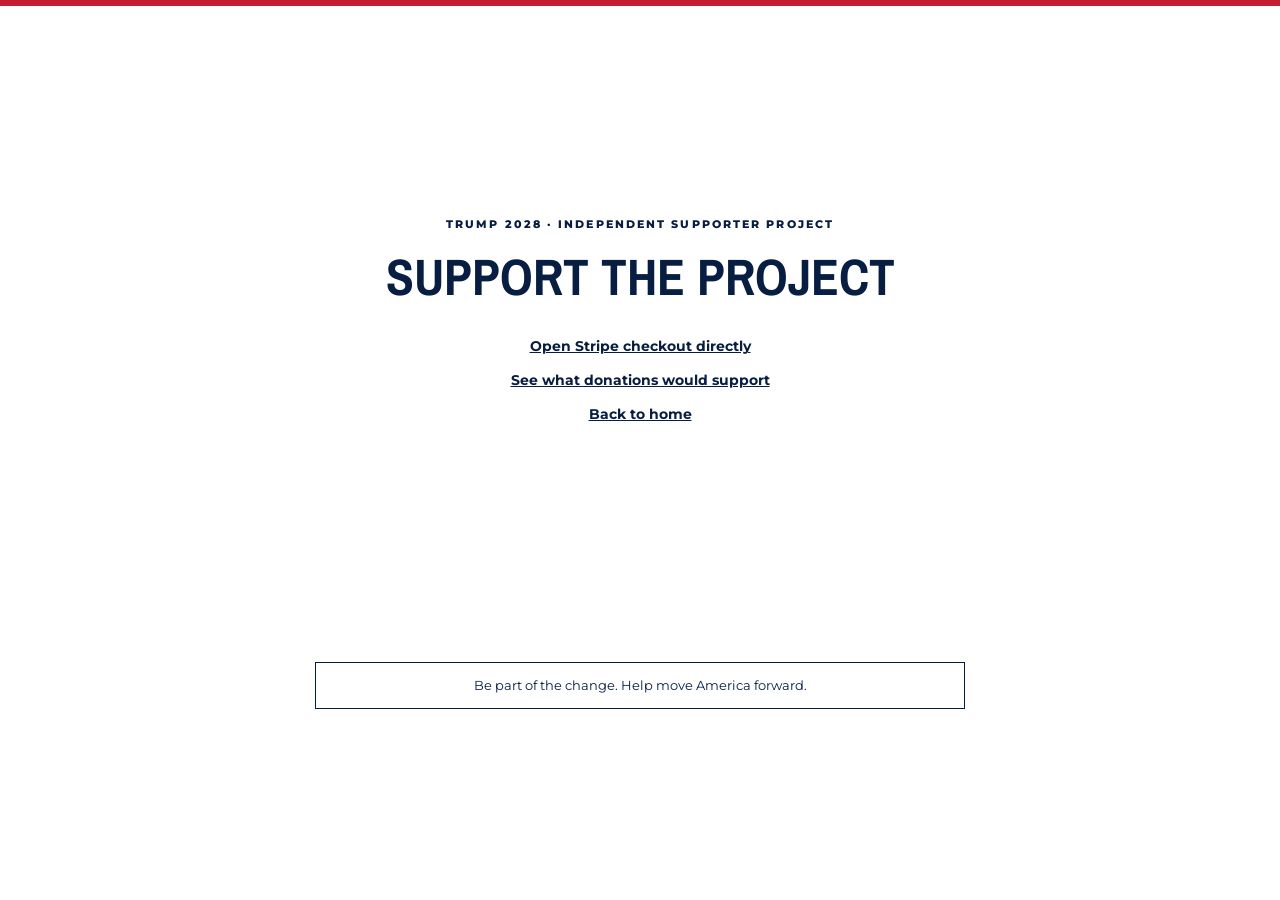
==== move-america-forward/donate.html @ dd056a46 "Publish Move America Forward site" ====
<!doctype html>
<html lang="en">
<head>
  <meta charset="utf-8">
  <meta name="viewport" content="width=device-width, initial-scale=1">
  <title>Donate | Trump 2028 Independent Supporters</title>
  <link rel="preconnect" href="https://fonts.googleapis.com">
  <link rel="preconnect" href="https://fonts.gstatic.com" crossorigin>
  <link href="https://fonts.googleapis.com/css2?family=Archivo+Narrow:wght@700&family=Montserrat:wght@400;700;800&display=swap" rel="stylesheet">
  <link rel="stylesheet" href="styles.css">
  <script async src="https://js.stripe.com/v3/buy-button.js"></script>
</head>
<body>
  <main class="hero donation">
    <p class="eyebrow">Trump 2028 · Independent supporter project</p>
    <h1>Support the project</h1>
    <stripe-buy-button
      buy-button-id="buy_btn_1Uc5rcQwLuqNEdrRE8H8QvVX"
      publishable-key="pk_live_51TeFRqQwLuqNEdrRaVD3mKqHga62owUghqVyFsw4wjbtwlgvg8CTITfxm9zbgMC7luNw6VAErfzcfX4duhsNfn9500XjIpqQ35">
    </stripe-buy-button>
    <a class="back-link" href="https://donate.stripe.com/5kQ14pdkR14Veub9UE8IU01">Open Stripe checkout directly</a>
    <a class="back-link" href="how.html#donations">See what donations would support</a>
    <a class="back-link" href="index.html">Back to home</a>
  </main>
  <footer>
    <p class="disclaimer">Be part of the change. Help move America forward.</p>
  </footer>
</body>
</html>
---- move-america-forward/styles.css ----
:root {
  color-scheme: light;
  --navy: #071d42;
  --red: #c41e30;
  --red-hover: #a31524;
  font-family: Montserrat, Arial, sans-serif;
  color: var(--navy);
  background: #fff;
}

* { box-sizing: border-box; }
body { margin: 0; }
h1, h2, p { margin: 0; }
a { color: inherit; }
:focus-visible { outline: 3px solid #5085e3; outline-offset: 4px; }

.hero {
  display: grid;
  justify-items: center;
  align-content: center;
  min-height: clamp(490px, 70svh, 740px);
  padding: 64px 20px 72px;
  text-align: center;
  border-top: 6px solid var(--red);
}

.eyebrow {
  font-size: .69rem;
  font-weight: 800;
  letter-spacing: .19em;
  text-transform: uppercase;
}

.wordmark {
  width: min(100%, 770px);
  margin-top: 32px;
  padding: 12px 12px 17px;
  border: 3px solid var(--navy);
}

.stars {
  color: var(--red);
  font-size: clamp(.8rem, 3vw, 1.35rem);
  letter-spacing: .35em;
  text-indent: .35em;
}

.wordmark h1 {
  font-size: clamp(2rem, 10vw, 7.5rem);
  font-weight: 900;
  letter-spacing: -.065em;
  line-height: 1.04;
  white-space: nowrap;
}

.wordmark h1 span { color: var(--red); }

.slogan {
  margin-top: 15px;
  font-size: clamp(.76rem, 2vw, 1.19rem);
  font-weight: 800;
  letter-spacing: .17em;
  text-transform: uppercase;
}

.actions {
  display: flex;
  flex-wrap: wrap;
  justify-content: center;
  gap: 12px;
  margin-top: 32px;
}

.button {
  display: inline-flex;
  align-items: center;
  justify-content: center;
  min-height: 48px;
  padding: 11px 22px;
  border: 2px solid var(--red);
  background: var(--red);
  color: #fff;
  font: 800 .82rem Montserrat, Arial, sans-serif;
  letter-spacing: .055em;
  text-decoration: none;
  text-transform: uppercase;
  cursor: pointer;
}

.button:hover { background: var(--red-hover); border-color: var(--red-hover); }
.button-outline { color: var(--navy); background: #fff; border-color: var(--navy); }
.button-outline:hover { color: #fff; background: var(--navy); border-color: var(--navy); }
.button:disabled { color: #525d71; background: #f3f5f8; border-color: #aab2c0; cursor: default; }

.newsletter { background: var(--navy); color: #fff; padding: 47px 24px; }
.newsletter-inner {
  max-width: 1000px;
  margin-inline: auto;
  display: grid;
  grid-template-columns: 1fr minmax(0, 1.15fr);
  gap: 32px;
  align-items: center;
}

h2, .donation h1 {
  font: 700 clamp(2.05rem, 4vw, 3.25rem)/1 "Archivo Narrow", "Arial Narrow", Arial, sans-serif;
  text-transform: uppercase;
}

.newsletter p, .donation p { margin-top: 10px; line-height: 1.55; }
label { display: block; font-size: .83rem; font-weight: 700; margin-bottom: 8px; }
.form-row { display: flex; gap: 8px; }
input {
  flex: 1;
  min-width: 0;
  min-height: 48px;
  border: 1px solid #aab2c0;
  border-radius: 0;
  padding: 10px 12px;
  font: inherit;
}

#signup-note { font-size: .8rem; color: #d9e4f6; }
.donation { gap: 18px; }
.donation .back-link { font-size: .85rem; font-weight: 700; }
.plan { border-top: 6px solid var(--red); padding: 28px 24px 8px; }
.plan > * { display: block; max-width: 760px; margin-inline: auto; }
.plan .back-link { font-size: .85rem; font-weight: 700; }
.plan header { padding-block: 52px 36px; }
.plan h1 {
  margin-block: 12px;
  font: 700 clamp(2.75rem, 8vw, 5.5rem)/.98 "Archivo Narrow", Arial, sans-serif;
  text-transform: uppercase;
}
.plan p, .plan li { line-height: 1.65; }
.plan-steps { padding-inline-start: 1.4rem; }
.plan-steps li { padding: 12px 0 12px 8px; border-bottom: 1px solid #dce2ec; }
.plan-funding { background: #f3f5f8; border-top: 4px solid var(--red); margin-top: 36px; padding: clamp(20px, 5vw, 40px); }
.plan-funding p { margin-top: 12px; }
.plan-funding .actions { justify-content: flex-start; }
footer { padding: 32px 20px; text-align: center; font-size: .82rem; line-height: 1.6; }
footer p { max-width: 650px; margin-inline: auto; }
.disclaimer { border: 1px solid currentColor; padding: 12px 16px; margin-bottom: 12px; }

@media (max-width: 680px) {
  .newsletter-inner { grid-template-columns: 1fr; gap: 22px; }
}

@media (max-width: 390px) {
  .actions, .form-row { display: grid; width: 100%; }
}
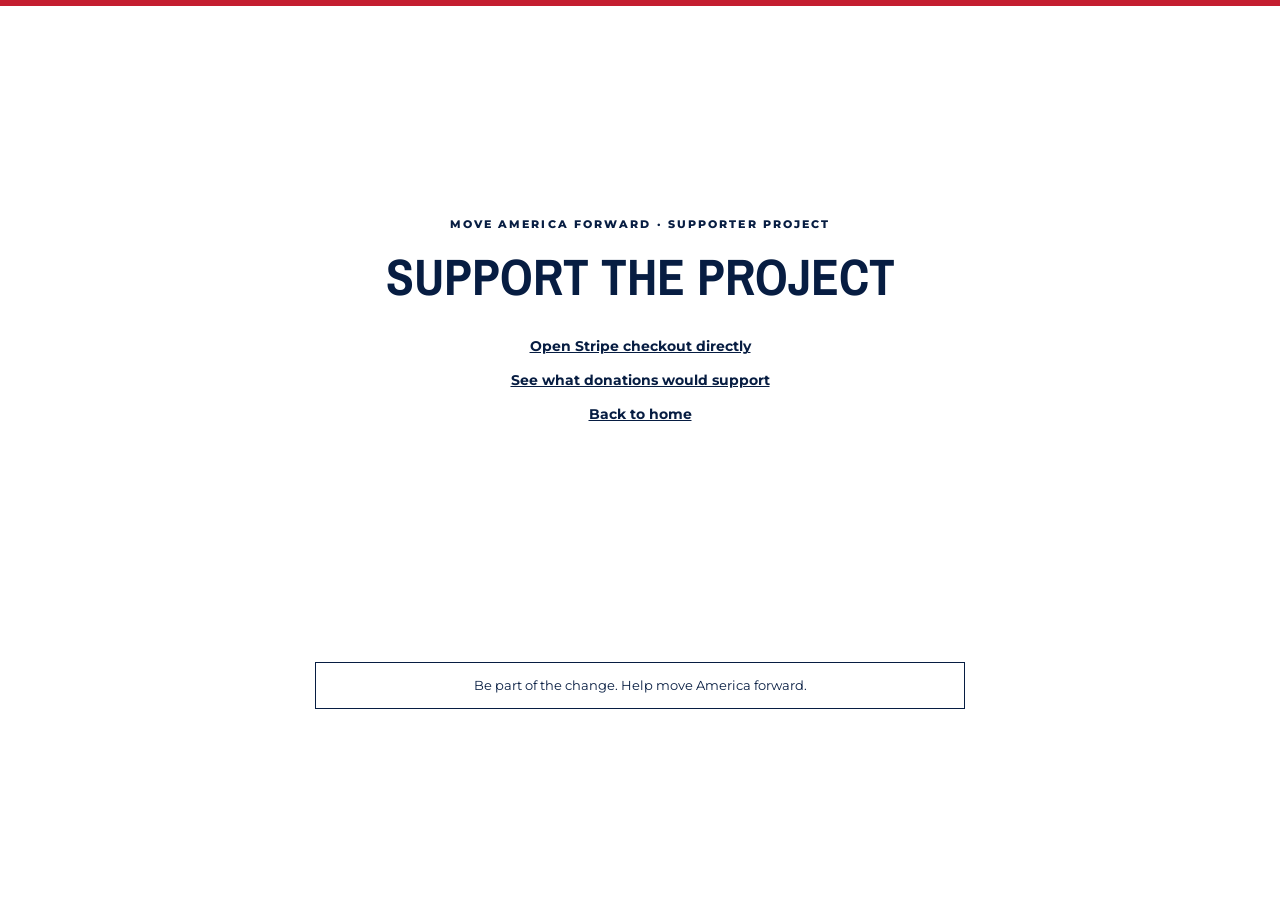
==== commit 45dfb526: "Use Move America Forward slogan across the site" ====
--- a/move-america-forward/donate.html
+++ b/move-america-forward/donate.html
@@ -3,7 +3,7 @@
 <head>
   <meta charset="utf-8">
   <meta name="viewport" content="width=device-width, initial-scale=1">
-  <title>Donate | Trump 2028 Independent Supporters</title>
+  <title>Donate | Move America Forward</title>
   <link rel="preconnect" href="https://fonts.googleapis.com">
   <link rel="preconnect" href="https://fonts.gstatic.com" crossorigin>
   <link href="https://fonts.googleapis.com/css2?family=Archivo+Narrow:wght@700&family=Montserrat:wght@400;700;800&display=swap" rel="stylesheet">
@@ -12,7 +12,7 @@
 </head>
 <body>
   <main class="hero donation">
-    <p class="eyebrow">Trump 2028 · Independent supporter project</p>
+    <p class="eyebrow">Move America Forward · Supporter project</p>
     <h1>Support the project</h1>
     <stripe-buy-button
       buy-button-id="buy_btn_1Uc5rcQwLuqNEdrRE8H8QvVX"
